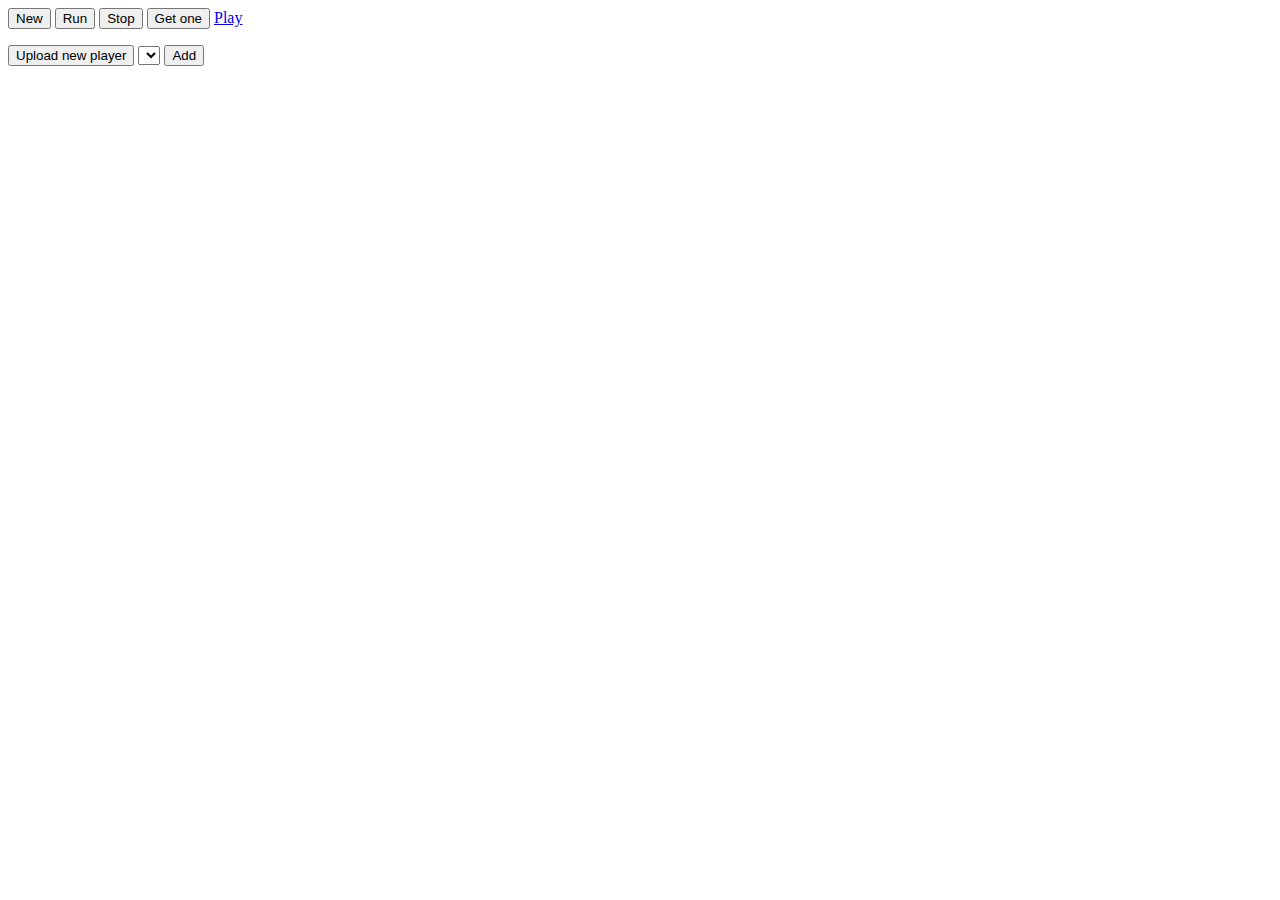
==== CamelCup.Web/wwwroot/index.html @ 388d2fa4 "Web GUI of play" ====
<html>
<head>
    <title>CamelCup-Ai-Cup</title>
    <script src='jquery-3.3.1.min.js'></script>
</head>
<body>
    <input type="button" value='New' id='new'>
    <input type="button" value='Run' id='run'>
    <input type="button" value='Stop' id='stop'>
    <input type="button" value='Get one' id='single'>
    <a href='play.html'>Play</a><br />

    <form id='uploadForm' method='post' enctype="multipart/form-data">
        <input type="file" id="browse" name="fileupload" multiple style="display: none" onChange="Handlechange();"/>
    </form>
    
    <input type="button" value='Upload new player' id='upload'>
    <select id='players'>
    </select>
    <input type="button" value='Add' id='add'>

    <div id='data'></div>
    <div id='last'></div>

    <script>
        
    function Handlechange()
    {
        var fd = new FormData($("#uploadForm")[0]);
        $.ajax({
            url: "/api/cup/upload",
            type: 'POST',
            data: fd,
            cache: false,
            processData: false,
            contentType: false,
            success: function(data)
            {
                console.log(data);
                UpdateBotList();
            }
        });
    }
    
    $(function() {
        function update()
        {
            $.get("/api/cup", function (data) { 
                if (data)
                    showGameData(data);
            });
            setTimeout(update, 1000);
        }

        function showGameData(data)
        {
            var content = "CupId: " + data.cupId + "<ul>";
            var players = data.players;
            players.sort(function (x, y) {
                return x.wins < y.wins;
            });

            for (var key in players)
            {
                var player = data.players[key]; 
                content += "<li>" + player.name + ": " + player.wins+ "</li>";    
            }

            content += "</ul>";

            $('#data').html(content); 
        }
        
        $('#upload').on('click', function() { $('#browse').click(); });
        $('#add').on('click', function() { $.get("/api/cup/add/" + $('#players').val()); });

        $('#new').on('click', function() {  $.get("/api/cup/new"); });
        $('#run').on('click', function() {  $.get("/api/cup/run"); });
        $('#stop').on('click', function() {  $.get("/api/cup/stop"); });
        $('#single').on('click', function() {  
            $.get("/api/cup/single", function (data) {
                $('#last').html("<pre>"+JSON.stringify(data)+"</pre>"); 
                window.localStorage.setItem('history', JSON.stringify(data));
            });
        });

        setTimeout(update, 1000);

        UpdateBotList();
    });

    function UpdateBotList()
    {
        $.get('/api/cup/bots', function (data) {
            var $select = $('#players');
            $select.find('option').remove();
            for (var key in data) 
            {
                var name = htmlEncode(data[key].botName);
                $select.append('<option value="' + data[key].id + '">' + name + '</option>');
            }
        });
    }
    function htmlEncode(value){
    //create a in-memory div, set it's inner text(which jQuery automatically encodes)
    //then grab the encoded contents back out.  The div never exists on the page.
    return $('<div/>').text(value).html();
    }

    </script>
</body>
</html>
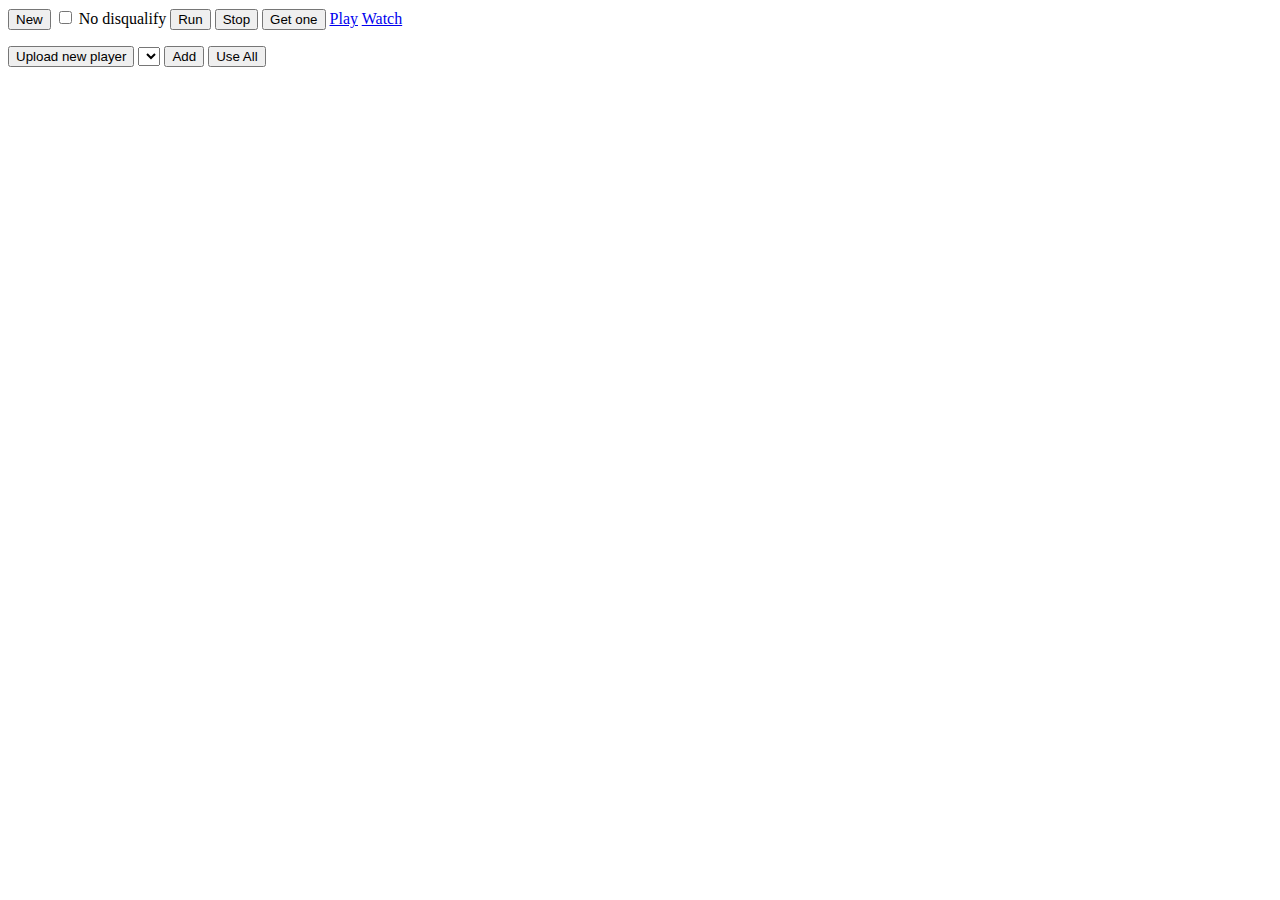
==== commit 1a245271: "start of continues watch functionallity" ====
--- a/CamelCup.Web/wwwroot/index.html
+++ b/CamelCup.Web/wwwroot/index.html
@@ -4,11 +4,12 @@
     <script src='jquery-3.3.1.min.js'></script>
 </head>
 <body>
-    <input type="button" value='New' id='new'>
+    <input type="button" value='New' id='new'> <input type='checkbox' id='ignoretime'> No disqualify
     <input type="button" value='Run' id='run'>
     <input type="button" value='Stop' id='stop'>
     <input type="button" value='Get one' id='single'>
-    <a href='play.html'>Play</a><br />
+    <a href='play.html'>Play</a> 
+    <a href='play.html?continue=1'>Watch</a><br />
 
     <form id='uploadForm' method='post' enctype="multipart/form-data">
         <input type="file" id="browse" name="fileupload" multiple style="display: none" onChange="Handlechange();"/>
@@ -18,6 +19,7 @@
     <select id='players'>
     </select>
     <input type="button" value='Add' id='add'>
+    <input type="button" value='Use All' id='add_all'>
 
     <div id='data'></div>
     <div id='last'></div>
@@ -73,8 +75,9 @@
         
         $('#upload').on('click', function() { $('#browse').click(); });
         $('#add').on('click', function() { $.get("/api/cup/add/" + $('#players').val()); });
+        $('#add_all').on('click', function() { $.get("/api/cup/add_all"); });
 
-        $('#new').on('click', function() {  $.get("/api/cup/new"); });
+        $('#new').on('click', function() {  $.get("/api/cup/new?ignore=" + $('#ignoretime').prop('checked')); });
         $('#run').on('click', function() {  $.get("/api/cup/run"); });
         $('#stop').on('click', function() {  $.get("/api/cup/stop"); });
         $('#single').on('click', function() {  
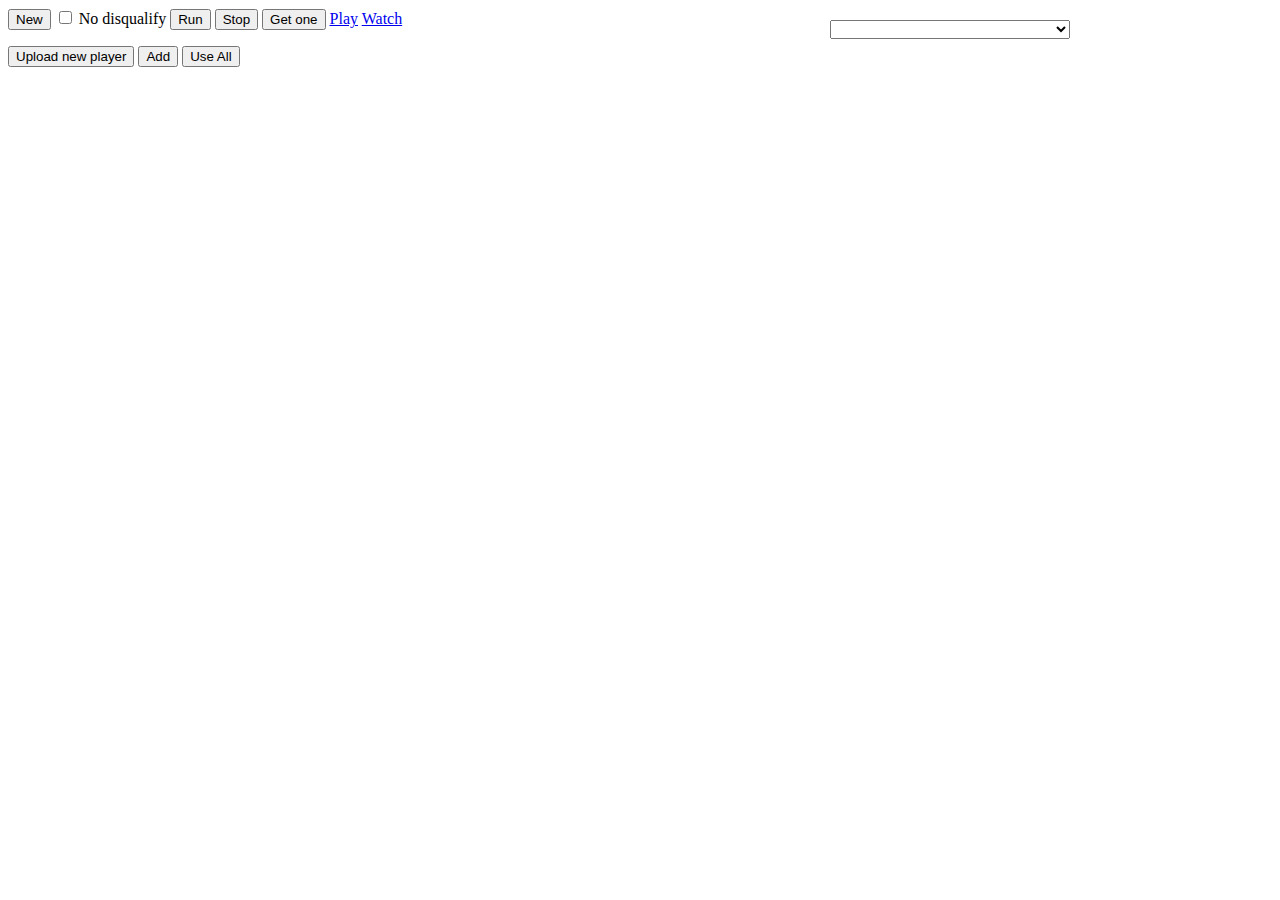
==== commit 16f4a002: "chart results and continous watching" ====
--- a/CamelCup.Web/wwwroot/index.html
+++ b/CamelCup.Web/wwwroot/index.html
@@ -2,6 +2,8 @@
 <head>
     <title>CamelCup-Ai-Cup</title>
     <script src='jquery-3.3.1.min.js'></script>
+    <script src='data.js'></script>
+    <link rel="stylesheet" type="text/css" href="style.css">
 </head>
 <body>
     <input type="button" value='New' id='new'> <input type='checkbox' id='ignoretime'> No disqualify
@@ -12,7 +14,7 @@
     <a href='play.html?continue=1'>Watch</a><br />
 
     <form id='uploadForm' method='post' enctype="multipart/form-data">
-        <input type="file" id="browse" name="fileupload" multiple style="display: none" onChange="Handlechange();"/>
+        <input type="file" id="browse" name="fileupload" multiple style="display: none" onChange="UploadForm('/api/cup/upload', UpdateBotList);"/>
     </form>
     
     <input type="button" value='Upload new player' id='upload'>
@@ -25,54 +27,8 @@
     <div id='last'></div>
 
     <script>
-        
-    function Handlechange()
-    {
-        var fd = new FormData($("#uploadForm")[0]);
-        $.ajax({
-            url: "/api/cup/upload",
-            type: 'POST',
-            data: fd,
-            cache: false,
-            processData: false,
-            contentType: false,
-            success: function(data)
-            {
-                console.log(data);
-                UpdateBotList();
-            }
-        });
-    }
-    
+
     $(function() {
-        function update()
-        {
-            $.get("/api/cup", function (data) { 
-                if (data)
-                    showGameData(data);
-            });
-            setTimeout(update, 1000);
-        }
-
-        function showGameData(data)
-        {
-            var content = "CupId: " + data.cupId + "<ul>";
-            var players = data.players;
-            players.sort(function (x, y) {
-                return x.wins < y.wins;
-            });
-
-            for (var key in players)
-            {
-                var player = data.players[key]; 
-                content += "<li>" + player.name + ": " + player.wins+ "</li>";    
-            }
-
-            content += "</ul>";
-
-            $('#data').html(content); 
-        }
-        
         $('#upload').on('click', function() { $('#browse').click(); });
         $('#add').on('click', function() { $.get("/api/cup/add/" + $('#players').val()); });
         $('#add_all').on('click', function() { $.get("/api/cup/add_all"); });
@@ -87,7 +43,7 @@
             });
         });
 
-        setTimeout(update, 1000);
+        SetPlayerInfo("#data", 1000);
 
         UpdateBotList();
     });
@@ -99,17 +55,11 @@
             $select.find('option').remove();
             for (var key in data) 
             {
-                var name = htmlEncode(data[key].botName);
+                var name = HtmlEncode(data[key].botName);
                 $select.append('<option value="' + data[key].id + '">' + name + '</option>');
             }
         });
     }
-    function htmlEncode(value){
-    //create a in-memory div, set it's inner text(which jQuery automatically encodes)
-    //then grab the encoded contents back out.  The div never exists on the page.
-    return $('<div/>').text(value).html();
-    }
-
     </script>
 </body>
 </html> --- a/CamelCup.Web/wwwroot/style.css
+++ b/CamelCup.Web/wwwroot/style.css
@@ -0,0 +1,66 @@
+* {
+    box-sizing: border-box;
+}
+
+ul, li { margin: 0px; padding: 0px; list-style: none; }
+#board { width: 1280px; height: 635px; background: url(img/bg.jpg) no-repeat; background-size: contain; position: relative; }
+#loc0 { width: 135px; height: 125px; position: absolute; left:615px; top: 263px; }
+#loc1 { width: 135px; height: 125px; position: absolute; left:615px; top: 400px; }
+#loc2 { width: 135px; height: 100px; position: absolute; left:615px; top: 534px; }
+#loc3 { width: 125px; height: 100px; position: absolute; left:470px; top: 534px; }
+#loc4 { width: 125px; height: 100px; position: absolute; left:315px; top: 534px; }
+#loc5 { width: 125px; height: 100px; position: absolute; left:166px; top: 534px; }
+#loc6 { width: 140px; height: 100px; position: absolute; left:0px; top: 534px; }
+#loc7 { width: 140px; height: 125px; position: absolute; left:0px; top: 400px; }
+#loc8 { width: 140px; height: 125px; position: absolute; left:0px; top: 263px; }
+#loc9 { width: 140px; height: 125px; position: absolute; left:0px; top: 125px; }
+#loc10 { width: 140px; height: 115px; position: absolute; left:0px; top: 0px; }
+#loc11 { width: 125px; height: 115px; position: absolute; left:166px; top: 0px; }
+#loc12 { width: 125px; height: 115px; position: absolute; left:315px; top: 0px; }
+#loc13 { width: 125px; height: 115px; position: absolute; left:470px; top: 0px; }
+#loc14 { width: 135px; height: 115px; position: absolute; left:615px; top: 0px; }
+#loc15 { width: 135px; height: 125px; position: absolute; left:615px; top: 125px; }
+
+.loc { justify-content: center;  align-items: center; display: flex; flex-direction: column; }
+
+.camel { width: 100%; height: 50px; margin-bottom: -15px; }
+
+#camelBlue { background: url(img/blue.png) center no-repeat;  background-size: contain;}
+#camelGreen { background: url(img/green.png) center no-repeat;  background-size: contain;}
+#camelWhite { background: url(img/white.png) center no-repeat;  background-size: contain;}
+#camelRed { background: url(img/red.png) center no-repeat;  background-size: contain;}
+#camelYellow { background: url(img/yellow.png) center no-repeat;  background-size: contain;}
+
+#players { position: absolute; left: 830px; top: 20px; width: 240px; }
+#players .card { width: 50px; height: 30px; margin-right: 5px; text-align: center; margin-bottom: 5px; }
+.player { height: 150px; }
+.name { font-weight: bold; display: block; }
+.money { font-size: 200%; background: url(img/coin.png) no-repeat; background-size: contain; padding-left: 40px; width: 50px; height: 40px; display: inline-block; }
+
+.card { display: inline-block; font-size: 150%; }
+.card.Blue { background-color: blue; }
+.card.Green { background-color: green; }
+.card.White { background-color: white; }
+.card.Red { background-color: red; }
+.card.Yellow { background-color: yellow; }
+
+.winnerbets, .loserbets { display: inline-block; }
+.winnerbets .card { display: inline-block; font-size: 75%; border: 2px solid black; }
+.loserbets .card { display: inline-block; font-size: 75%; border: 2px solid black; }
+
+#dice { position: absolute; left: 225px; top: 260px; text-align: center; width: 230px; }
+#dice li { display: inline-block; margin-right: 10px; margin-bottom: 10px; }
+#dice .card { width: 60px; height: 60px; font-size: 200%; }
+
+.player .trap { display: none; }
+.loc .trap { width: 100px; height: 100px; font-size: 100%; text-align: center; }
+.loc .trap .value { display: none; }
+.loc .trap.pluss { background: url(img/trap_pluss.jpg) no-repeat; background-size: contain; }
+.loc .trap.minus { background: url(img/trap_back.jpg) no-repeat; background-size: contain; }
+
+.player.disqualified { text-decoration: line-through; }
+.player.winner { background: lightgreen; border: 3px dotted green; }
+
+#debug { display: none; }
+
+#graphContainer { width: 1000px; height: 200px; }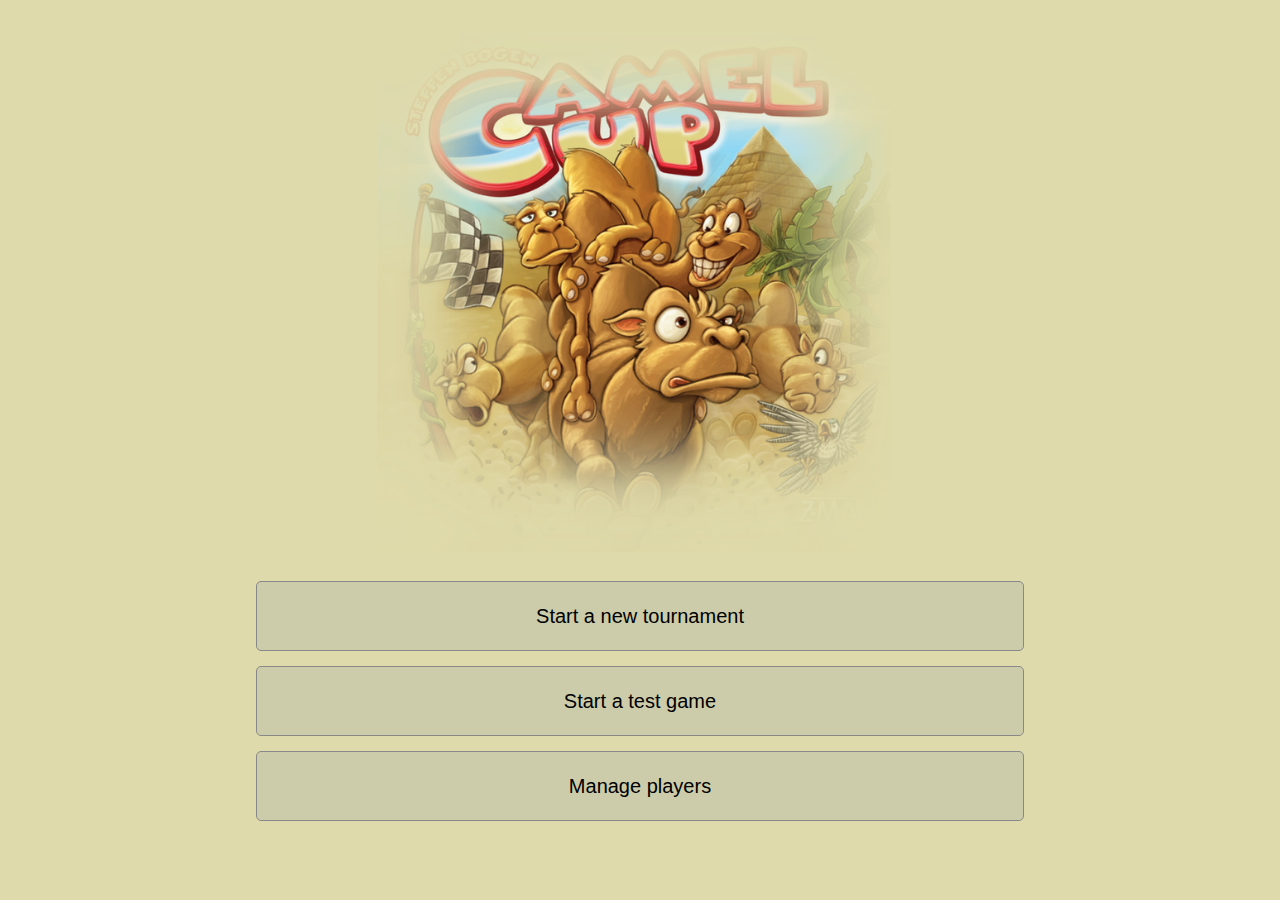
==== commit fddad216: "Started prettifying GUI" ====
--- a/CamelCup.Web/wwwroot/index.html
+++ b/CamelCup.Web/wwwroot/index.html
@@ -6,60 +6,25 @@
     <link rel="stylesheet" type="text/css" href="style.css">
 </head>
 <body>
-    <input type="button" value='New' id='new'> <input type='checkbox' id='ignoretime'> No disqualify
-    <input type="button" value='Run' id='run'>
-    <input type="button" value='Stop' id='stop'>
-    <input type="button" value='Get one' id='single'>
-    <a href='play.html'>Play</a> 
-    <a href='play.html?continue=1'>Watch</a><br />
+  <div id='body'>
+    <div id='header'>
+      <img src='img/camelcup.png'>
+    </div>
 
-    <form id='uploadForm' method='post' enctype="multipart/form-data">
-        <input type="file" id="browse" name="fileupload" multiple style="display: none" onChange="UploadForm('/api/cup/upload', UpdateBotList);"/>
-    </form>
-    
-    <input type="button" value='Upload new player' id='upload'>
-    <select id='players'>
-    </select>
-    <input type="button" value='Add' id='add'>
-    <input type="button" value='Use All' id='add_all'>
+      <div class='menu'>
+        <div class='option'>
+          <button onClick='location.href="tournament.html"'>Start a new tournament</button>
+        </div>
+        
+        <div class='option'>
+          <button onClick='location.href="debug.html"'>Start a test game</button>
+        </div>
+        
+        <div class='option'>
+          <button onClick='location.href="manage.html"'>Manage players</button>
+        </div>
 
-    <div id='data'></div>
-    <div id='last'></div>
-
-    <script>
-
-    $(function() {
-        $('#upload').on('click', function() { $('#browse').click(); });
-        $('#add').on('click', function() { $.get("/api/cup/add/" + $('#players').val()); });
-        $('#add_all').on('click', function() { $.get("/api/cup/add_all"); });
-
-        $('#new').on('click', function() {  $.get("/api/cup/new?ignore=" + $('#ignoretime').prop('checked')); });
-        $('#run').on('click', function() {  $.get("/api/cup/run"); });
-        $('#stop').on('click', function() {  $.get("/api/cup/stop"); });
-        $('#single').on('click', function() {  
-            $.get("/api/cup/single", function (data) {
-                $('#last').html("<pre>"+JSON.stringify(data)+"</pre>"); 
-                window.localStorage.setItem('history', JSON.stringify(data));
-            });
-        });
-
-        SetPlayerInfo("#data", 1000);
-
-        UpdateBotList();
-    });
-
-    function UpdateBotList()
-    {
-        $.get('/api/cup/bots', function (data) {
-            var $select = $('#players');
-            $select.find('option').remove();
-            for (var key in data) 
-            {
-                var name = HtmlEncode(data[key].botName);
-                $select.append('<option value="' + data[key].id + '">' + name + '</option>');
-            }
-        });
-    }
-    </script>
+    </div>
+  </div>
 </body>
 </html> --- a/CamelCup.Web/wwwroot/style.css
+++ b/CamelCup.Web/wwwroot/style.css
@@ -1,29 +1,179 @@
 * {
     box-sizing: border-box;
-}
+    font-family: Arial;
+}
+
+html, body { margin: 0; padding: 0; background-color: #dfdaab; }
+
+hr {
+    margin: 30px 0px;
+    border: 0;
+    border-bottom: 1px solid #aaa;
+}
+
+#body {
+    width: 800px;
+    margin: 0 auto;
+}
+
+#header {
+    text-align: center;
+}
+#header img {
+    width: 600px;
+}
+
+#header.small img {
+    width: 300px;
+}
+
+.menu .option {
+    margin-bottom: 15px;
+}
+
+h1 {
+    font: 30px Arial;
+    font-weight: bold;
+    text-align: center;
+}
+
+h2 {
+    font: 25px Arial;
+    font-weight: bold;
+}
+
+.menu .option {
+    line-height: 40px;
+}
+
+.menu .option button, .menu .option input[type=button], .menu .option input[type=submit] {
+    width: 100%;
+    height: 70px;
+    border: 1px solid #888;
+    border-radius: 5px;
+    background-color: #cca;
+    font: 20px Arial;
+}
+
+.menu .option select {
+    width: 100%;
+    padding: 20px;
+    border: 1px solid #888;
+    background-color: #eee;
+    font: 20px Arial;
+}
+
+.menu .option button.alternative {
+    margin-left: 30px;
+    width: 150px;
+}
+
+.menu .option button:hover, .menu .option input[type=button]:hover, .menu .option input[type=submit]:hover {
+    background-color: #ffc;
+}
+
+.menu .option input[type=checkbox] {
+    width: 40px;
+    height: 40px;
+    border: 1px solid #888;
+    border-radius: 5px;
+    background-color: #cca;
+}
+
+.menu .option input[type=number] {
+    width: 200px;
+    font-size: 20px;
+    padding: 20px;
+    border: 1px solid #888;
+    border-radius: 5px;
+    background-color: #eee;
+}
+
+.menu .option label {
+    width: 100%;
+    vertical-align: middle; 
+}
+
+.menu .option label span {
+    display: inline-block;
+    font: 25px Arial;
+    height: 60px;
+    vertical-align: middle; 
+}
+
+.menu .option ul.selector { 
+    list-style: none;
+    margin: 0px;
+    padding: 0px;
+}
+
+.menu .option ul.selector li { 
+    font-size: 20px;
+    list-style: none;
+    margin: 0px;
+    padding: 20px;
+    margin-right: 2%;
+    margin-bottom: 2%;
+    width: 47.5%;
+    border: 1px solid #999;
+    display: inline-block;
+    background-color: #eee;
+}
+
+.menu .option ul.selector li:hover { 
+    cursor: pointer;
+}
+
+.menu .option ul.selector li.on {
+    background-color: #dfd;
+}
+
+.menu { margin: 1em; }
+
+.menu ul.standings li {
+    list-style: number;
+    display: block;
+    padding: 10px 20px;
+    border-left: 10px solid #aaa;
+    margin: 10px;
+    font-size: 20px;
+}
+
+.menu ul.standings li .name { font-weight: normal; font-size: 20px; display: inline-block; line-height: 35px; }
+.menu ul.standings li.winner .name { font-weight: bold; font-size: 30px; }
+.menu ul.standings li .wins { font-size: 20px; display: inline-block; line-height: 35px; text-align: right; float:right; }
 
 ul, li { margin: 0px; padding: 0px; list-style: none; }
-#board { width: 1280px; height: 635px; background: url(img/bg.jpg) no-repeat; background-size: contain; position: relative; }
-#loc0 { width: 135px; height: 125px; position: absolute; left:615px; top: 263px; }
-#loc1 { width: 135px; height: 125px; position: absolute; left:615px; top: 400px; }
-#loc2 { width: 135px; height: 100px; position: absolute; left:615px; top: 534px; }
-#loc3 { width: 125px; height: 100px; position: absolute; left:470px; top: 534px; }
-#loc4 { width: 125px; height: 100px; position: absolute; left:315px; top: 534px; }
-#loc5 { width: 125px; height: 100px; position: absolute; left:166px; top: 534px; }
-#loc6 { width: 140px; height: 100px; position: absolute; left:0px; top: 534px; }
-#loc7 { width: 140px; height: 125px; position: absolute; left:0px; top: 400px; }
-#loc8 { width: 140px; height: 125px; position: absolute; left:0px; top: 263px; }
-#loc9 { width: 140px; height: 125px; position: absolute; left:0px; top: 125px; }
-#loc10 { width: 140px; height: 115px; position: absolute; left:0px; top: 0px; }
-#loc11 { width: 125px; height: 115px; position: absolute; left:166px; top: 0px; }
-#loc12 { width: 125px; height: 115px; position: absolute; left:315px; top: 0px; }
-#loc13 { width: 125px; height: 115px; position: absolute; left:470px; top: 0px; }
-#loc14 { width: 135px; height: 115px; position: absolute; left:615px; top: 0px; }
-#loc15 { width: 135px; height: 125px; position: absolute; left:615px; top: 125px; }
-
-.loc { justify-content: center;  align-items: center; display: flex; flex-direction: column; }
-
-.camel { width: 100%; height: 50px; margin-bottom: -15px; }
+#container { height: 100vh; width: 169.5vh; display: inline-block; }
+#board { width: 100%; background: url(img/bg.jpg) no-repeat; background-size: contain; position: relative; font: 0.03em Arial; }
+#boardRatio { width: 100%; padding-bottom: 59%; z-index: -10; }
+
+#loc0 { width: 13%; height: 20%; left:56.5%; top: 39%; }
+#loc1 { width: 13%; height: 20%; left:56.5%; top: 60.0%; }
+#loc2 { width: 13%; height: 18.0%; left:56.5%; top: 82%; }
+#loc3 { width: 12.5%; height: 18.0%; left:43.0%; top: 82%; }
+#loc4 { width: 12.5%; height: 18.0%; left:29.5%; top: 82%; }
+#loc5 { width: 12.5%; height: 18.0%; left:15.2%; top: 82%; }
+#loc6 { width: 14%; height: 18.0%; left:0%; top: 82%; }
+#loc7 { width: 14%; height: 20%; left:0%; top: 60.0%; }
+#loc8 { width: 14%; height: 20%; left:0%; top: 39%; }
+#loc9 { width: 14%; height: 20%; left:0%; top: 18.5%; }
+#loc10 { width: 14%; height: 17.5%; left:0%; top: 0%; }
+#loc11 { width: 13%; height: 17.5%; left:15.2%; top: 0%; }
+#loc12 { width: 13%; height: 17.5%; left:29.0%; top: 0%; }
+#loc13 { width: 13%; height: 17.5%; left:43.0%; top: 0%; }
+#loc14 { width: 13%; height: 17.5%; left:56.5%; top: 0%; }
+#loc15 { width: 13%; height: 19.5%; left:56.5%; top: 18.5%; }
+
+.loc {  
+    position: absolute;
+    justify-content: center;
+    align-items: center;
+    display: flex; 
+    flex-direction: column; 
+}
+
+.camel { width: 100%; height: 40%; margin-bottom: -13%; z-index: 100; }
 
 #camelBlue { background: url(img/blue.png) center no-repeat;  background-size: contain;}
 #camelGreen { background: url(img/green.png) center no-repeat;  background-size: contain;}
@@ -31,36 +181,105 @@
 #camelRed { background: url(img/red.png) center no-repeat;  background-size: contain;}
 #camelYellow { background: url(img/yellow.png) center no-repeat;  background-size: contain;}
 
-#players { position: absolute; left: 830px; top: 20px; width: 240px; }
-#players .card { width: 50px; height: 30px; margin-right: 5px; text-align: center; margin-bottom: 5px; }
-.player { height: 150px; }
-.name { font-weight: bold; display: block; }
-.money { font-size: 200%; background: url(img/coin.png) no-repeat; background-size: contain; padding-left: 40px; width: 50px; height: 40px; display: inline-block; }
-
-.card { display: inline-block; font-size: 150%; }
-.card.Blue { background-color: blue; }
-.card.Green { background-color: green; }
+.players {
+    height: 100%; 
+    right: 0px; 
+    width: 29%; 
+    top: 0px; 
+    position: absolute; 
+}
+.player { 
+    height: 25%; 
+    position: relative;
+    padding: 5%;
+    margin-bottom: -1px;
+    border-bottom: 1px solid gray;  
+}
+.name { font-weight: bold; display: block; font-size: 90%; }
+.money {
+     font-size: 100%; 
+     background: url(img/blank_coin.png) no-repeat; 
+     background-size: contain; 
+     text-align: center;
+     width: 5vh; 
+     height: 5vh; 
+     line-height: 5vh;
+     display: inline-block; 
+     color: white; 
+     position: absolute;
+     right: 5%;
+     top: 5%;
+}
+.cards .card { width: 5vh; height: 5vh; line-height: 5vh; margin-right: 0.5vh; background-size: contain; text-align: center; margin-bottom: 0.5vh; border-radius: 0.5vh; }
+
+.card { display: inline-block; font-size: 100%; }
+.card.Blue { background-color: rgb(80, 182, 223); }
+.card.Green { background-color: rgb(96, 230, 63); }
 .card.White { background-color: white; }
-.card.Red { background-color: red; }
+.card.Red { background-color: rgb(241, 67, 55); }
 .card.Yellow { background-color: yellow; }
 
 .winnerbets, .loserbets { display: inline-block; }
-.winnerbets .card { display: inline-block; font-size: 75%; border: 2px solid black; }
-.loserbets .card { display: inline-block; font-size: 75%; border: 2px solid black; }
-
-#dice { position: absolute; left: 225px; top: 260px; text-align: center; width: 230px; }
-#dice li { display: inline-block; margin-right: 10px; margin-bottom: 10px; }
-#dice .card { width: 60px; height: 60px; font-size: 200%; }
+.winnerbets .card, .loserbets .card { 
+    width: 11vh; height: 4vh;
+    margin-right:0.5vh; 
+    text-align: center;
+    margin-bottom: 0.5vh; 
+    line-height: 3vh;
+    display: inline-block; 
+    font-size: 0px;
+    background-size: contain !important;
+}
+
+.winnerbets .card.Blue { background: url(img/blue.png) no-repeat 65%, url(img/crown.png) no-repeat; }
+.winnerbets .card.Green { background: url(img/green.png) no-repeat 65%, url(img/crown.png) no-repeat; }
+.winnerbets .card.White { background: url(img/white.png) no-repeat 65%, url(img/crown.png) no-repeat; }
+.winnerbets .card.Red { background: url(img/red.png) no-repeat 65%, url(img/crown.png) no-repeat; }
+.winnerbets .card.Yellow { background: url(img/yellow.png) no-repeat 65%, url(img/crown.png) no-repeat; }
+
+.loserbets .card.Blue { background: url(img/blue.png) no-repeat 65%, url(img/snail.png) no-repeat; }
+.loserbets .card.Green { background: url(img/green.png) no-repeat 65%, url(img/snail.png) no-repeat; }
+.loserbets .card.White { background: url(img/white.png) no-repeat 65%, url(img/snail.png) no-repeat; }
+.loserbets .card.Red { background: url(img/red.png) no-repeat 65%, url(img/snail.png) no-repeat; }
+.loserbets .card.Yellow { background: url(img/yellow.png) no-repeat 65%, url(img/snail.png) no-repeat; }
+
+#dice { position: absolute; left: 23.5%; top: 40%; text-align: center; width: 17.6%; }
+#dice li { display: inline-block; margin-right: 5%; margin-bottom: 5%; }
+#dice .card { width: 7.5vh; height: 7.5vh; font-size: 200%; border-radius: 30%;  line-height: 7vh; text-align: center; }
 
 .player .trap { display: none; }
-.loc .trap { width: 100px; height: 100px; font-size: 100%; text-align: center; }
+.loc .trap {
+    width: 15vh;
+    height: 100%;
+    text-align: center; 
+    display: inline-block;
+    position: absolute;
+    margin-left: auto;
+    margin-right: auto;
+    z-index: 50;
+    font-size: 75%;
+    background-position: center !important; 
+}
 .loc .trap .value { display: none; }
 .loc .trap.pluss { background: url(img/trap_pluss.jpg) no-repeat; background-size: contain; }
 .loc .trap.minus { background: url(img/trap_back.jpg) no-repeat; background-size: contain; }
 
 .player.disqualified { text-decoration: line-through; }
-.player.winner { background: lightgreen; border: 3px dotted green; }
-
-#debug { display: none; }
-
-#graphContainer { width: 1000px; height: 200px; }+.player.winner { 
+    background: #f5db92 url(img/crown.png) no-repeat center;
+    background-size: 25%; 
+}
+
+.player .progress {
+    height: 1.5vh;
+    background-color: #999999;
+    margin-bottom: 1vh;
+    border-radius: 1vh;
+}
+.player .progress .value {
+    height: 100%;
+    background-color: green;
+    border-radius: 1vh;
+}
+
+#debug { display: none; }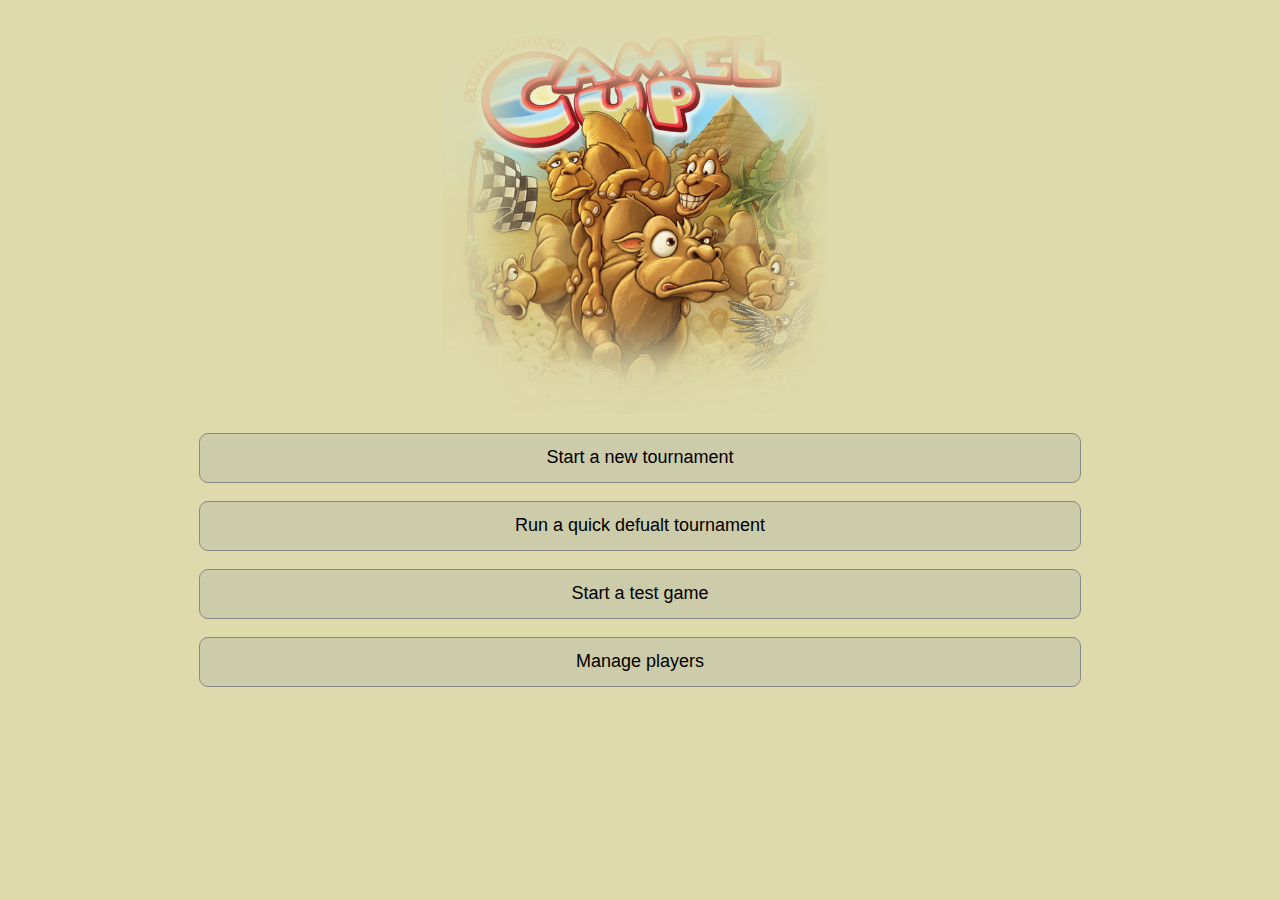
==== commit 1e6c77bb: "Debug and quick mode" ====
--- a/CamelCup.Web/wwwroot/index.html
+++ b/CamelCup.Web/wwwroot/index.html
@@ -15,6 +15,10 @@
         <div class='option'>
           <button onClick='location.href="tournament.html"'>Start a new tournament</button>
         </div>
+
+        <div class='option'>
+            <button onClick='location.href="quickstart.html"'>Run a quick defualt tournament</button>
+        </div>
         
         <div class='option'>
           <button onClick='location.href="debug.html"'>Start a test game</button>
--- a/CamelCup.Web/wwwroot/style.css
+++ b/CamelCup.Web/wwwroot/style.css
@@ -6,13 +6,13 @@
 html, body { margin: 0; padding: 0; background-color: #dfdaab; }
 
 hr {
-    margin: 30px 0px;
+    margin: 3vh 0px;
     border: 0;
     border-bottom: 1px solid #aaa;
 }
 
 #body {
-    width: 800px;
+    width: 100vh;
     margin: 0 auto;
 }
 
@@ -20,52 +20,52 @@
     text-align: center;
 }
 #header img {
-    width: 600px;
+    width: 50vh;
 }
 
 #header.small img {
-    width: 300px;
+    width: 30vh;
 }
 
 .menu .option {
-    margin-bottom: 15px;
+    margin-bottom: 2vh;
 }
 
 h1 {
-    font: 30px Arial;
+    font: 3vh Arial;
     font-weight: bold;
     text-align: center;
 }
 
 h2 {
-    font: 25px Arial;
+    font: 2vh Arial;
     font-weight: bold;
 }
 
 .menu .option {
-    line-height: 40px;
+    line-height: 2vh;
 }
 
 .menu .option button, .menu .option input[type=button], .menu .option input[type=submit] {
     width: 100%;
-    height: 70px;
-    border: 1px solid #888;
-    border-radius: 5px;
+    padding: 1.5vh;
+    border: 1px solid #888;
+    border-radius: 1vh;
     background-color: #cca;
-    font: 20px Arial;
+    font-size: 2vh;
 }
 
 .menu .option select {
     width: 100%;
-    padding: 20px;
-    border: 1px solid #888;
-    background-color: #eee;
-    font: 20px Arial;
+    padding: 1.5vh;
+    border: 1px solid #888;
+    background-color: #eee;
+    font-size: 2vh;
 }
 
 .menu .option button.alternative {
-    margin-left: 30px;
-    width: 150px;
+    margin-left: 4vh;
+    width: 20%;
 }
 
 .menu .option button:hover, .menu .option input[type=button]:hover, .menu .option input[type=submit]:hover {
@@ -73,19 +73,28 @@
 }
 
 .menu .option input[type=checkbox] {
-    width: 40px;
-    height: 40px;
-    border: 1px solid #888;
-    border-radius: 5px;
+    width: 3vh;
+    height: 3vh;
+    border: 1px solid #888;
+    border-radius: 1vh;
     background-color: #cca;
 }
 
 .menu .option input[type=number] {
-    width: 200px;
-    font-size: 20px;
-    padding: 20px;
-    border: 1px solid #888;
-    border-radius: 5px;
+    width: 25%;
+    font-size: 2vh;
+    padding: 1.5vh;
+    border: 1px solid #888;
+    border-radius: 1vh;
+    background-color: #eee;
+}
+
+.menu .option input[type=text] {
+    width: 100%;
+    font-size: 2vh;
+    padding: 1.5vh;
+    border: 1px solid #888;
+    border-radius: 1vh;
     background-color: #eee;
 }
 
@@ -96,8 +105,8 @@
 
 .menu .option label span {
     display: inline-block;
-    font: 25px Arial;
-    height: 60px;
+    font-size: 2vh;
+    height: 4vh;
     vertical-align: middle; 
 }
 
@@ -108,12 +117,12 @@
 }
 
 .menu .option ul.selector li { 
-    font-size: 20px;
+    font-size: 2vh;
     list-style: none;
     margin: 0px;
-    padding: 20px;
+    padding: 2vh;
     margin-right: 2%;
-    margin-bottom: 2%;
+    margin-bottom: 2%;  
     width: 47.5%;
     border: 1px solid #999;
     display: inline-block;
@@ -128,24 +137,24 @@
     background-color: #dfd;
 }
 
-.menu { margin: 1em; }
+.menu { margin: 1vh; }
 
 .menu ul.standings li {
     list-style: number;
     display: block;
-    padding: 10px 20px;
-    border-left: 10px solid #aaa;
-    margin: 10px;
-    font-size: 20px;
-}
-
-.menu ul.standings li .name { font-weight: normal; font-size: 20px; display: inline-block; line-height: 35px; }
-.menu ul.standings li.winner .name { font-weight: bold; font-size: 30px; }
-.menu ul.standings li .wins { font-size: 20px; display: inline-block; line-height: 35px; text-align: right; float:right; }
+    padding: 1vh 2vh;
+    border-left: 1.5vh solid #aaa;
+    margin: 1.5vh;
+    font-size: 2vh;
+}
+
+.menu ul.standings li .name { font-weight: normal; font-size: 2vh; display: inline-block; line-height: 3vh; }
+.menu ul.standings li.winner .name { font-weight: bold; font-size: 3vh; }
+.menu ul.standings li .wins { font-size: 2vh; display: block; line-height: 3vh; text-align: right; float: right; }
 
 ul, li { margin: 0px; padding: 0px; list-style: none; }
 #container { height: 100vh; width: 169.5vh; display: inline-block; }
-#board { width: 100%; background: url(img/bg.jpg) no-repeat; background-size: contain; position: relative; font: 0.03em Arial; }
+#board { width: 100%; background: url(img/bg.jpg) no-repeat; background-size: contain; position: relative; font: 0.03em Arial; overflow: hidden; }
 #boardRatio { width: 100%; padding-bottom: 59%; z-index: -10; }
 
 #loc0 { width: 13%; height: 20%; left:56.5%; top: 39%; }
@@ -192,7 +201,6 @@
     height: 25%; 
     position: relative;
     padding: 5%;
-    margin-bottom: -1px;
     border-bottom: 1px solid gray;  
 }
 .name { font-weight: bold; display: block; font-size: 90%; }
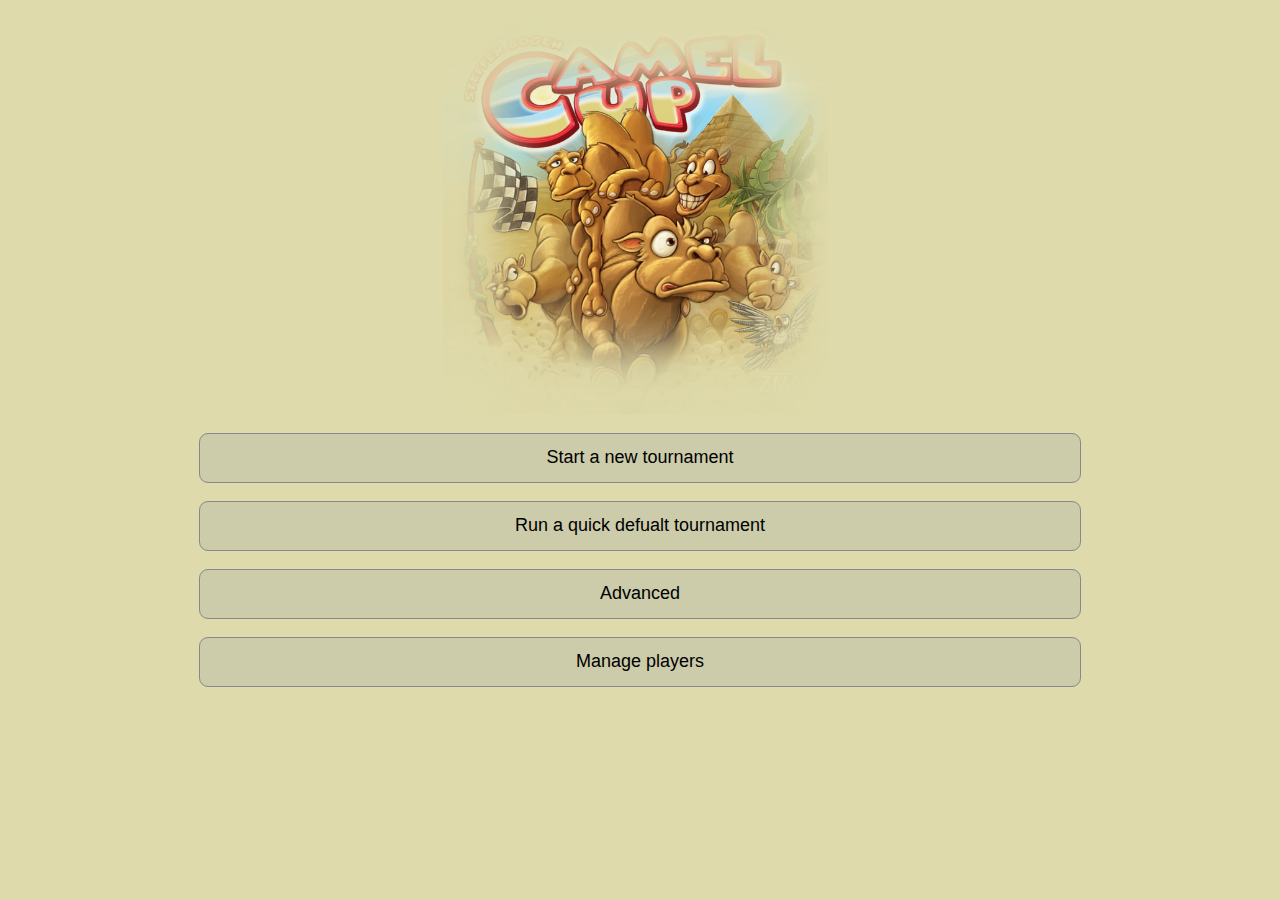
==== commit 505eed87: "Added menu functionallity" ====
--- a/CamelCup.Web/wwwroot/index.html
+++ b/CamelCup.Web/wwwroot/index.html
@@ -21,7 +21,7 @@
         </div>
         
         <div class='option'>
-          <button onClick='location.href="debug.html"'>Start a test game</button>
+          <button onClick='location.href="debug.html"'>Advanced</button>
         </div>
         
         <div class='option'>
